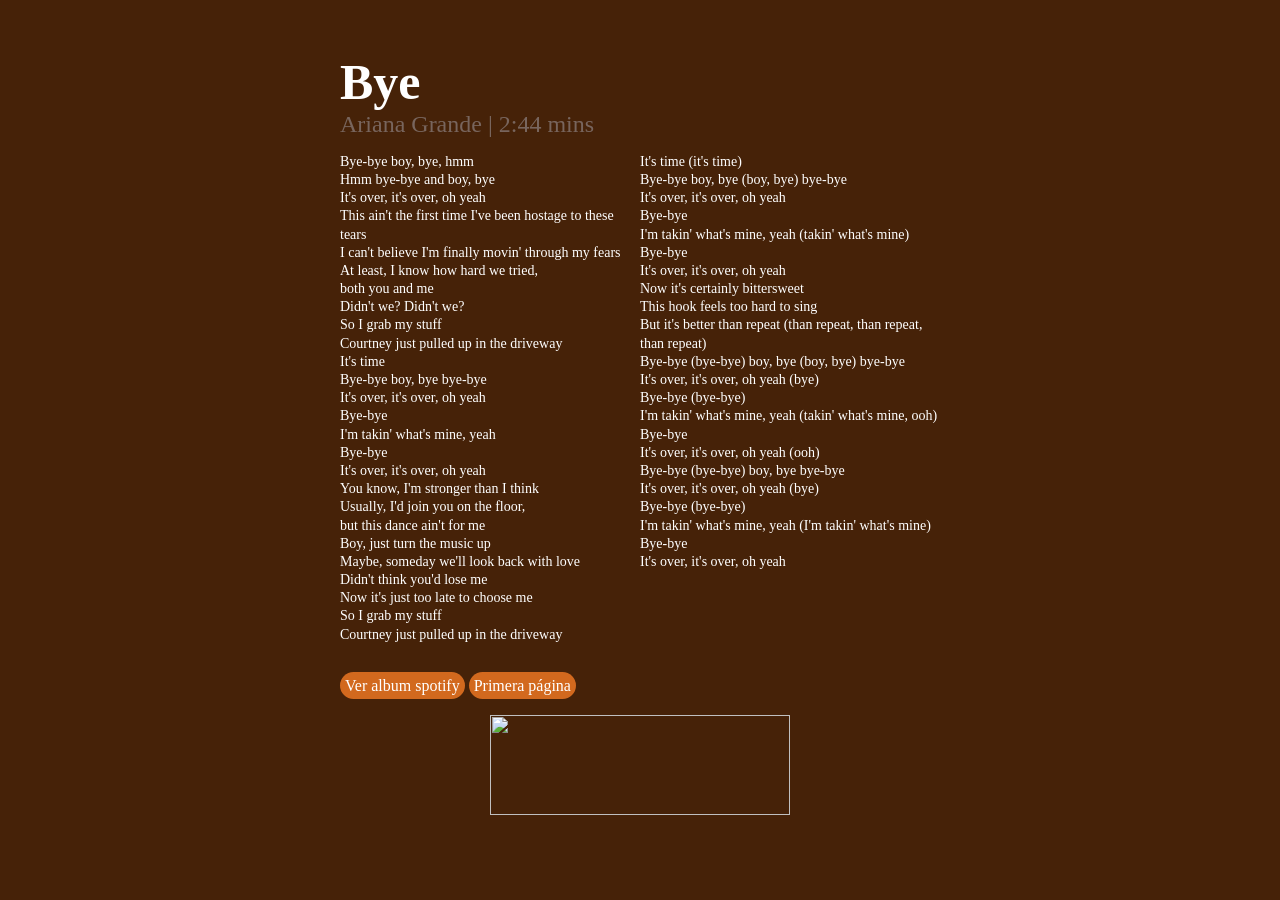
==== segunda.html @ 7da3dcae "Add files via upload" ====
<!DOCTYPE html>
<html lang="en">
<head>
    <meta charset="UTF-8">
    <meta name="viewport" content="width=device-width, initial-scale=1.0">
    <title>Document</title>
    <link rel="stylesheet" href="style2.css">
</head>
<body>
    <div class="container">
        
        <h1>Bye</h1>
        <h2>Ariana Grande | 2:44 mins</h2>
        <div class="letra">
            <p>
                Bye-bye boy, bye, hmm <br>
            Hmm bye-bye and boy, bye <br>
            It's over, it's over, oh yeah <br>
            This ain't the first time I've been hostage to these tears <br>
            I can't believe I'm finally movin' through my fears <br>
            At least, I know how hard we tried,<br> both you and me <br>
            Didn't we? Didn't we? <br>
            So I grab my stuff <br>
            Courtney just pulled up in the driveway <br>
            It's time <br>
            Bye-bye boy, bye bye-bye <br>
            It's over, it's over, oh yeah <br>
            Bye-bye <br>
            I'm takin' what's mine, yeah <br>
            Bye-bye <br>
            It's over, it's over, oh yeah <br>
            You know, I'm stronger than I think <br>
            Usually, I'd join you on the floor, <br> but this dance ain't for me <br>
            Boy, just turn the music up <br>
            Maybe, someday we'll look back with love <br>
            Didn't think you'd lose me <br>
            Now it's just too late to choose me <br>
            So I grab my stuff <br>
            Courtney just pulled up in the driveway <br>
            </p>
            <p>             
            It's time (it's time) <br>
            Bye-bye boy, bye (boy, bye) bye-bye <br>
            It's over, it's over, oh yeah <br>
            Bye-bye <br>
            I'm takin' what's mine, yeah (takin' what's mine) <br>
            Bye-bye <br>
            It's over, it's over, oh yeah <br>
            Now it's certainly bittersweet <br>
            This hook feels too hard to sing <br>
            But it's better than repeat (than repeat, than repeat, than repeat) <br> 
            Bye-bye (bye-bye) boy, bye (boy, bye) bye-bye <br>
            It's over, it's over, oh yeah (bye) <br>
            Bye-bye (bye-bye) <br>
            I'm takin' what's mine, yeah (takin' what's mine, ooh) <br>
            Bye-bye <br>
            It's over, it's over, oh yeah (ooh) <br>
            Bye-bye (bye-bye) boy, bye bye-bye <br>
            It's over, it's over, oh yeah (bye) <br>
            Bye-bye (bye-bye) <br>
            I'm takin' what's mine, yeah (I'm takin' what's mine) <br>
            Bye-bye <br>
            It's over, it's over, oh yeah <br>
        </p>
        </div>
        <br>
        <a href="https://open.spotify.com/intl-es/album/5EYKrEDnKhhcNxGedaRQeK?si=7Q8pHLYRQW-d_CPIMKh37g" target="_blank">Ver album spotify</a> 
        <a href="./index.html">Primera página</a>
        <br>
        <div class="imagenes">            
            <img src="https://cdn.pixabay.com/animation/2025/12/16/14/06/14-06-37-183_512.gif" alt="">
        </div>
        </div>
        
    </div>
    
</body>
</html>
---- style2.css ----
* {
    margin: 0;
    padding: 0;
}

body {
    background-color: #462208;    
}

h1 {
     
    font-weight: bold;
    font-size: 50px;
}
h2{
    font-weight: lighter;
    color: #78655d;
}
p{
    font-size: 14px;
    line-height: 1.3;
    margin-top: 15px;
    margin-bottom: 15px;
    width: 50%;
    
}
.container{
    max-width: 600px;
    margin: 1% auto;
    padding: 40px;
    text-align: left;
    color: white;
    background-image: url(https://i.postimg.cc/qBmxwJhs/ariana.jpg);
    background-repeat: no-repeat;
    background-size: cover;
    background-position: center;
    border-radius: 15px;
}
a{
    background-color: chocolate;
    padding: 5px;
    margin-top: 5px;
    border-radius: 20px;
    text-decoration: none;
    color: white;
}
img{
    width: 300px;
    height: 100px;
}
.imagenes{
    width: 100%;
    justify-content: center;
    display: flex;
    margin-top: 20px;
}
.letra {
    display: flex;
}
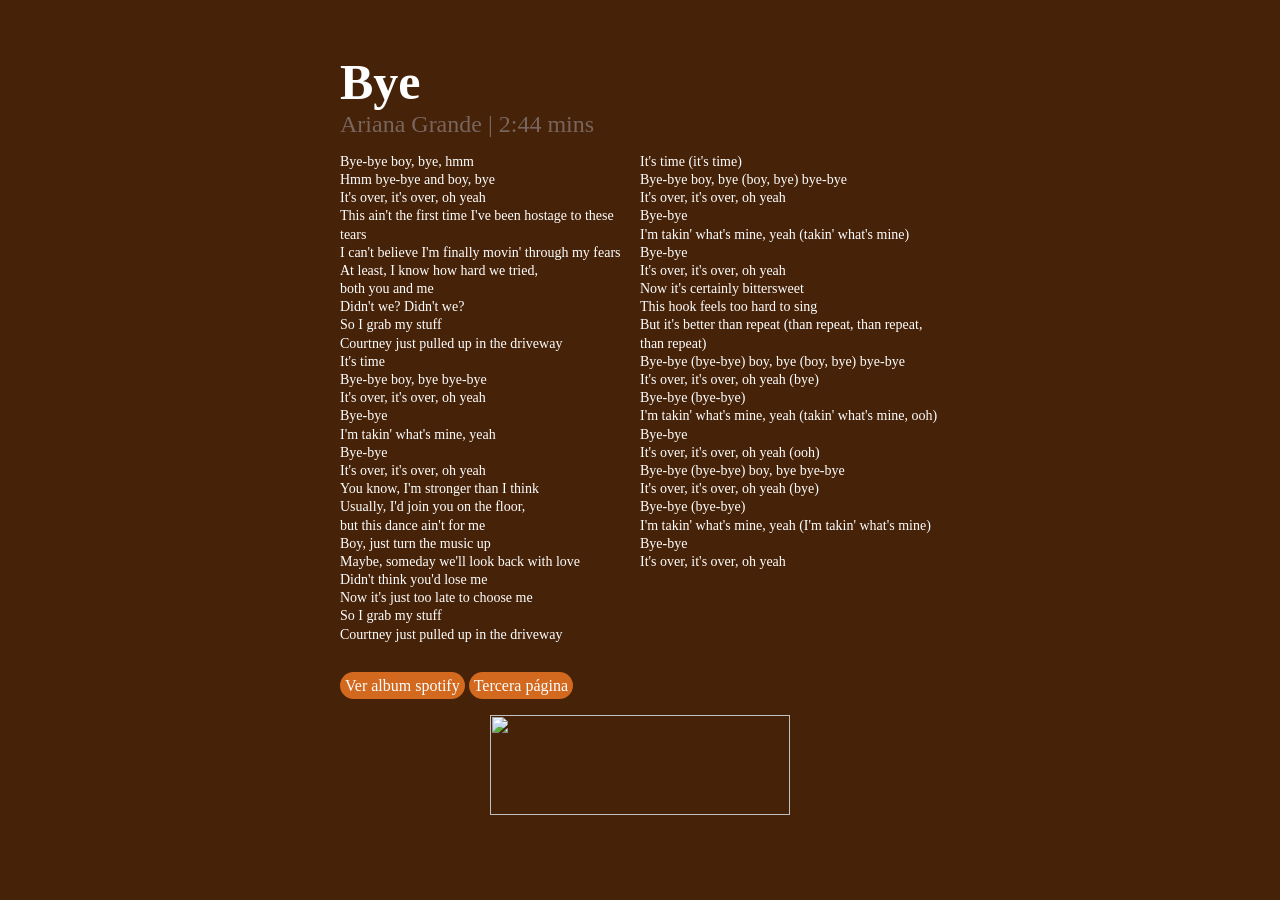
==== commit c5b4ef0a: "Update segunda.html" ====
--- a/segunda.html
+++ b/segunda.html
@@ -65,7 +65,7 @@
         </div>
         <br>
         <a href="https://open.spotify.com/intl-es/album/5EYKrEDnKhhcNxGedaRQeK?si=7Q8pHLYRQW-d_CPIMKh37g" target="_blank">Ver album spotify</a> 
-        <a href="./index.html">Primera página</a>
+        <a href="./tercera.html">Tercera página</a>
         <br>
         <div class="imagenes">            
             <img src="https://cdn.pixabay.com/animation/2025/12/16/14/06/14-06-37-183_512.gif" alt="">
@@ -75,4 +75,4 @@
     </div>
     
 </body>
-</html>+</html>
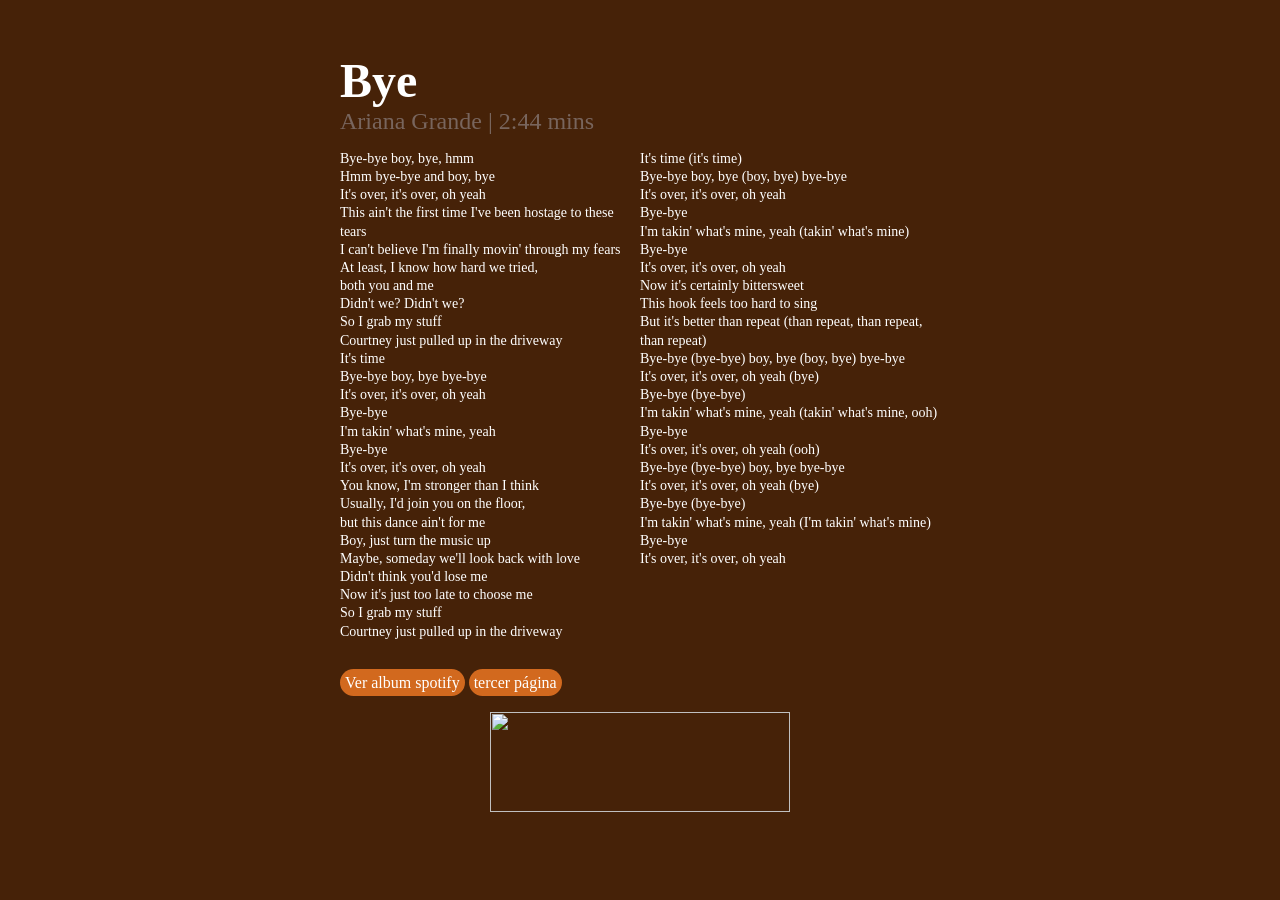
==== commit bc04976f: "Add files via upload" ====
--- a/segunda.html
+++ b/segunda.html
@@ -1,9 +1,15 @@
 <!DOCTYPE html>
-<html lang="en">
+<html lang="en"> 
+<head>
 <head>
     <meta charset="UTF-8">
     <meta name="viewport" content="width=device-width, initial-scale=1.0">
-    <title>Document</title>
+    <title>Ariana Grande - Lyrics</title>
+
+    <link rel="preconnect" href="https://fonts.googleapis.com">
+    <link rel="preconnect" href="https://fonts.gstatic.com" crossorigin>
+    <link href="https://fonts.googleapis.com/css2?family=Playfair+Display:ital,wght@0,400..900;1,400..900&display=swap" rel="stylesheet">
+
     <link rel="stylesheet" href="style2.css">
 </head>
 <body>
@@ -65,7 +71,7 @@
         </div>
         <br>
         <a href="https://open.spotify.com/intl-es/album/5EYKrEDnKhhcNxGedaRQeK?si=7Q8pHLYRQW-d_CPIMKh37g" target="_blank">Ver album spotify</a> 
-        <a href="./tercera.html">Tercera página</a>
+        <a href="./tercera.html">tercer página</a>
         <br>
         <div class="imagenes">            
             <img src="https://cdn.pixabay.com/animation/2025/12/16/14/06/14-06-37-183_512.gif" alt="">
@@ -75,4 +81,4 @@
     </div>
     
 </body>
-</html>
+</html>
--- a/style2.css
+++ b/style2.css
@@ -8,9 +8,10 @@
 }
 
 h1 {
-     
-    font-weight: bold;
-    font-size: 50px;
+    
+    font-weight: 700;
+    font-size: 3rem;
+    margin-bottom: 0;
 }
 h2{
     font-weight: lighter;
